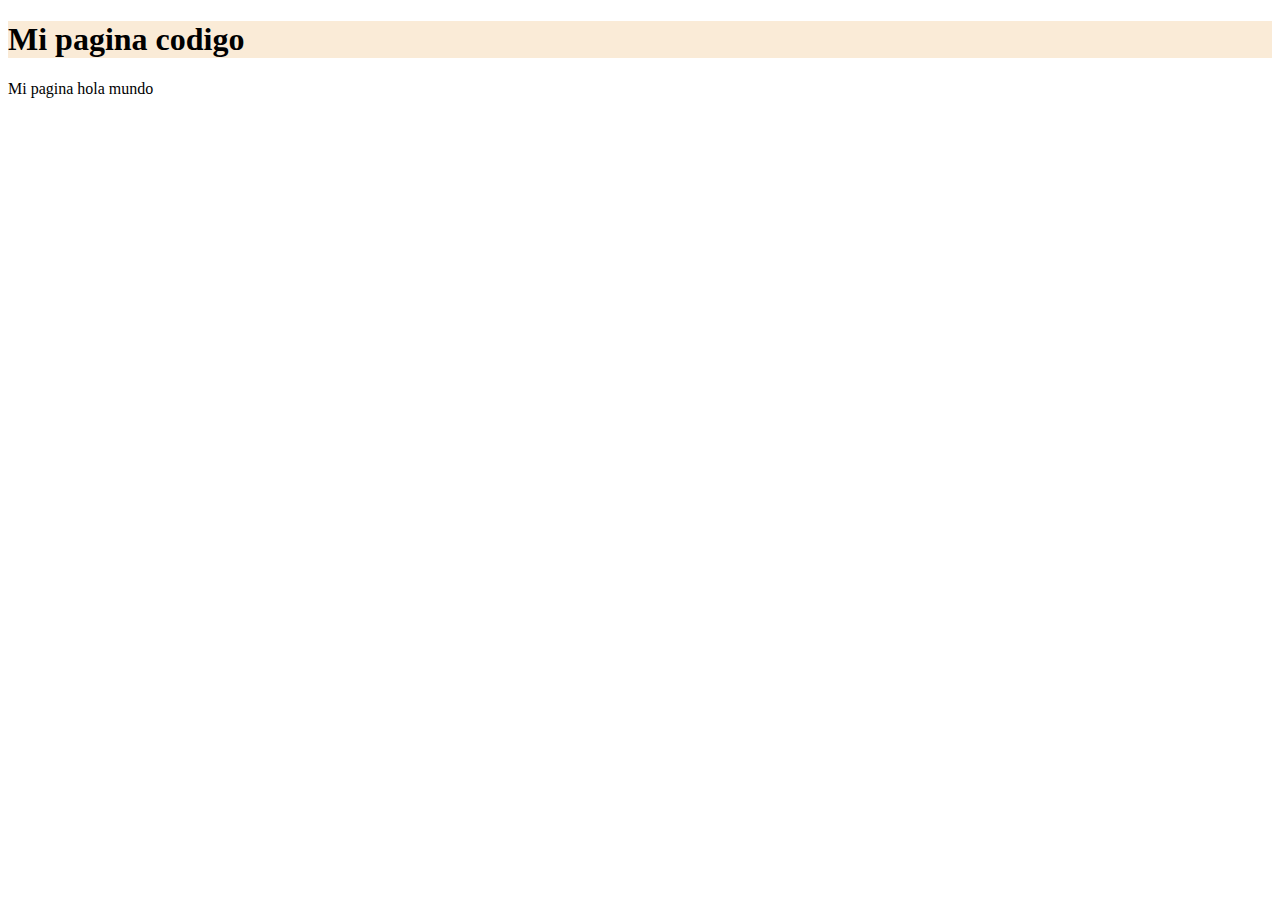
==== index.html @ 2dc9d185 "se agrego el proyecto base" ====
<!DOCTYPE html>
<html lang="en">
<head>
    <meta charset="UTF-8">
    <meta http-equiv="X-UA-Compatible" content="IE=edge">
    <meta name="viewport" content="width=device-width, initial-scale=1.0">
    <title>Document</title>
    <link rel="stylesheet" href="./styles/main.css">
</head>
<body>
    <h1>Mi pagina codigo</h1>
    <p>Mi pagina hola mundo</p>  

    <script src="scripts/main.js"></script>
</body>
</html>
---- styles/main.css ----
h1{
background:antiquewhite

}
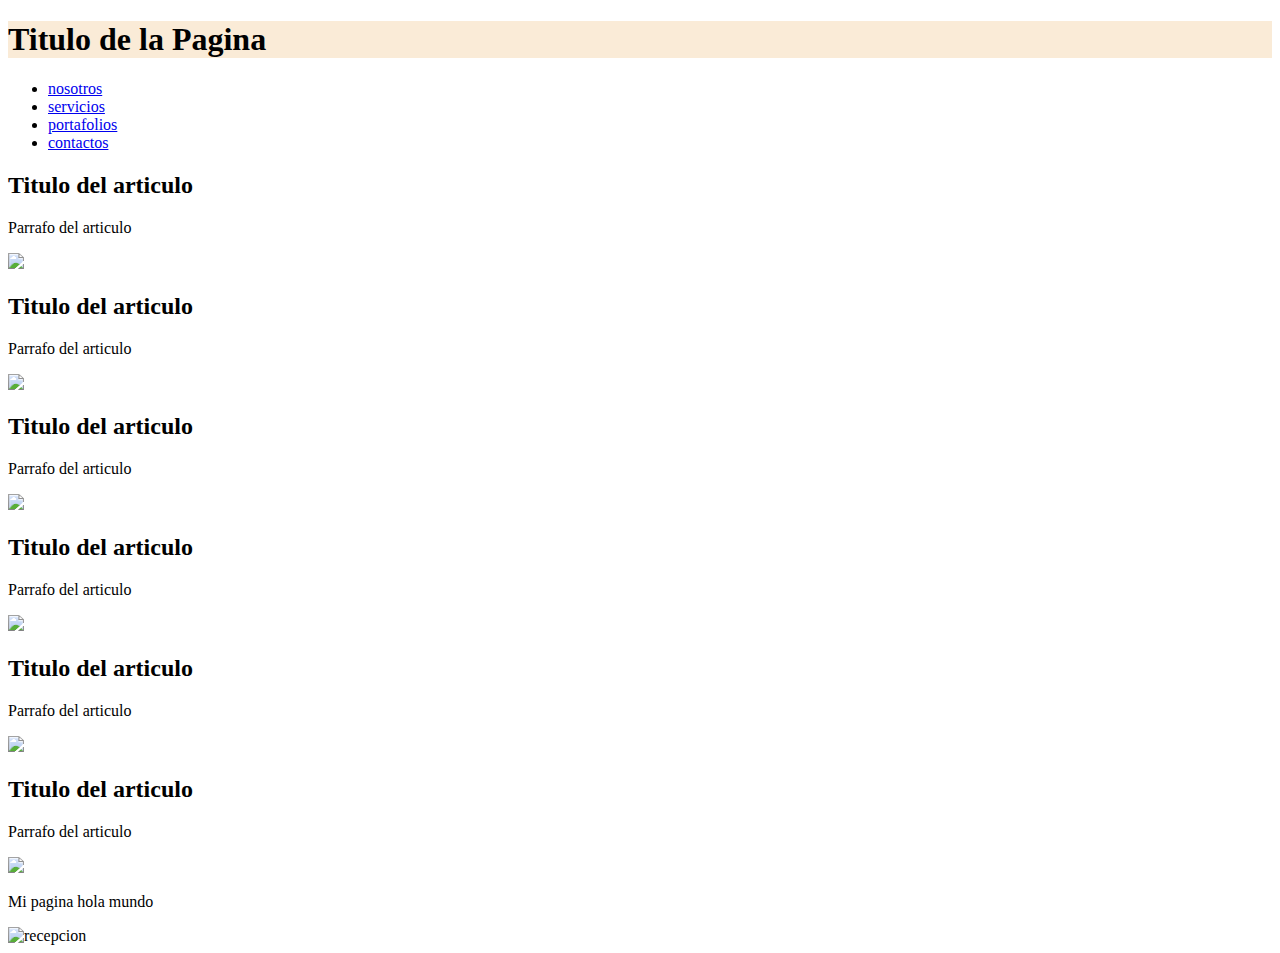
==== commit 74aa8b28: "Tarea de avance html" ====
--- a/index.html
+++ b/index.html
@@ -5,12 +5,76 @@
     <meta http-equiv="X-UA-Compatible" content="IE=edge">
     <meta name="viewport" content="width=device-width, initial-scale=1.0">
     <title>Document</title>
+    <meta name="descripcion" content="DESCRIPCION DEL NEGOCIO">
     <link rel="stylesheet" href="./styles/main.css">
+    <link rel="shortcout icon" href="./images/favicon.png">
 </head>
 <body>
-    <h1>Mi pagina codigo</h1>
+    <header>
+         <h1>Titulo de la Pagina</h1>
+   <nav>
+       <ul>
+           <li>
+               <a href='nosotros.html'>nosotros</a>
+           </li>
+           <li>
+            <a href='servicios.html'>servicios</a>
+        </li>
+        <li>
+            <a href='portafolio.html'>portafolios</a>
+        </li>
+        <li>
+            <a href='contacto.html'>contactos</a>
+        </li>
+       </ul>
+   </nav>
+    </header>
+    <main>
+<aside>
+
+</aside>
+<section>
+    <section>
+        <article>
+            <h2>Titulo del articulo</h2>
+            <p>Parrafo del articulo</p>
+            <img src='https://picsum.photos/seed/picsum/200/300?random=1'>
+        </article>
+        <article>
+            <h2>Titulo del articulo</h2>
+            <p>Parrafo del articulo</p>
+            <img src='https://picsum.photos/seed/picsum/200/300?random=2'>
+        </article>
+        <article>
+            <h2>Titulo del articulo</h2>
+            <p>Parrafo del articulo</p>
+            <img src='https://picsum.photos/seed/picsum/200/300?random=1'>
+        </article>
+    </section>
+    <section>
+        <article>
+            <h2>Titulo del articulo</h2>
+            <p>Parrafo del articulo</p>
+            <img src='https://picsum.photos/seed/picsum/200/300?random=2'>
+        </article>
+        <article>
+            <h2>Titulo del articulo</h2>
+            <p>Parrafo del articulo</p>
+            <img src='https://picsum.photos/seed/picsum/200/300?random=3'>
+        </article>
+        <article>
+            <h2>Titulo del articulo</h2>
+            <p>Parrafo del articulo</p>
+            <img src='https://picsum.photos/seed/picsum/200/300?random=4'>
+        </article>
+    </section>
+</section>
+
+    </main>
     <p>Mi pagina hola mundo</p>  
 
-    <script src="scripts/main.js"></script>
+
+<img scr="./images/recep01.jpg" alt="recepcion">
+    <script src="./scripts/main.js"></script>
 </body>
 </html>--- a/styles/main.css
+++ b/styles/main.css
@@ -1,4 +1,10 @@
 h1{
 background:antiquewhite
 
+}
+p{
+font-size: '15px'
+}
+image {
+border-radius:'250px'
 }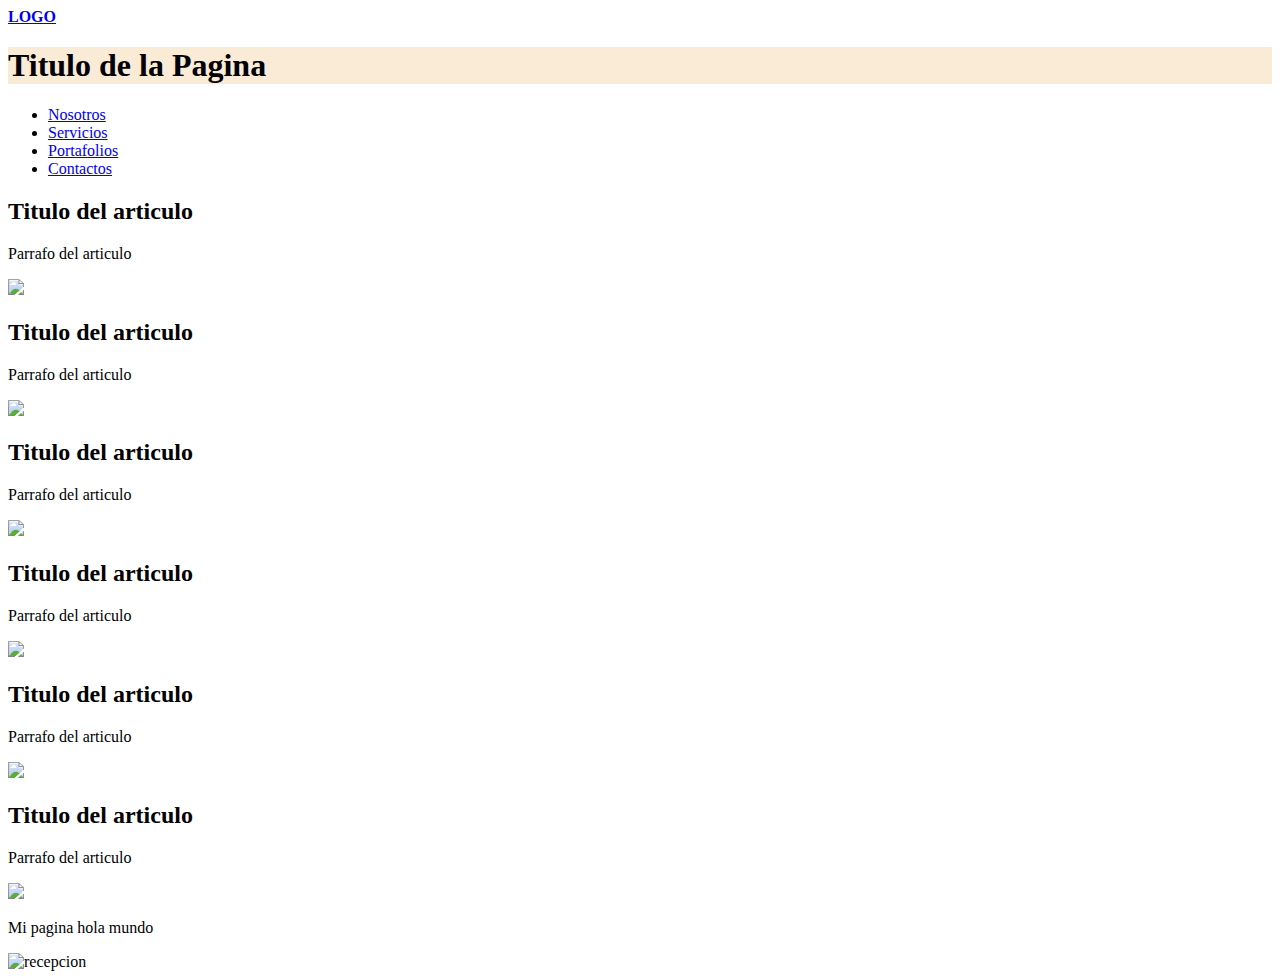
==== commit 029b40a0: "actualiza archivo html" ====
--- a/index.html
+++ b/index.html
@@ -11,20 +11,21 @@
 </head>
 <body>
     <header>
+        <a href="./"><strong>LOGO</strong></a>
          <h1>Titulo de la Pagina</h1>
    <nav>
        <ul>
            <li>
-               <a href='nosotros.html'>nosotros</a>
+               <a href='nosotros.html'>Nosotros</a>
            </li>
            <li>
-            <a href='servicios.html'>servicios</a>
+            <a href='servicios.html'>Servicios</a>
         </li>
         <li>
-            <a href='portafolio.html'>portafolios</a>
+            <a href='portafolio.html'>Portafolios</a>
         </li>
         <li>
-            <a href='contacto.html'>contactos</a>
+            <a href='contacto.html'>Contactos</a>
         </li>
        </ul>
    </nav>
@@ -69,12 +70,13 @@
         </article>
     </section>
 </section>
-
+ <p>Mi pagina hola mundo</p>  
+<img scr="./images/recep01.jpg" alt="recepcion">
+<footer>
+    
+</footer>
     </main>
-    <p>Mi pagina hola mundo</p>  
-
-
-<img scr="./images/recep01.jpg" alt="recepcion">
+   
     <script src="./scripts/main.js"></script>
 </body>
 </html>